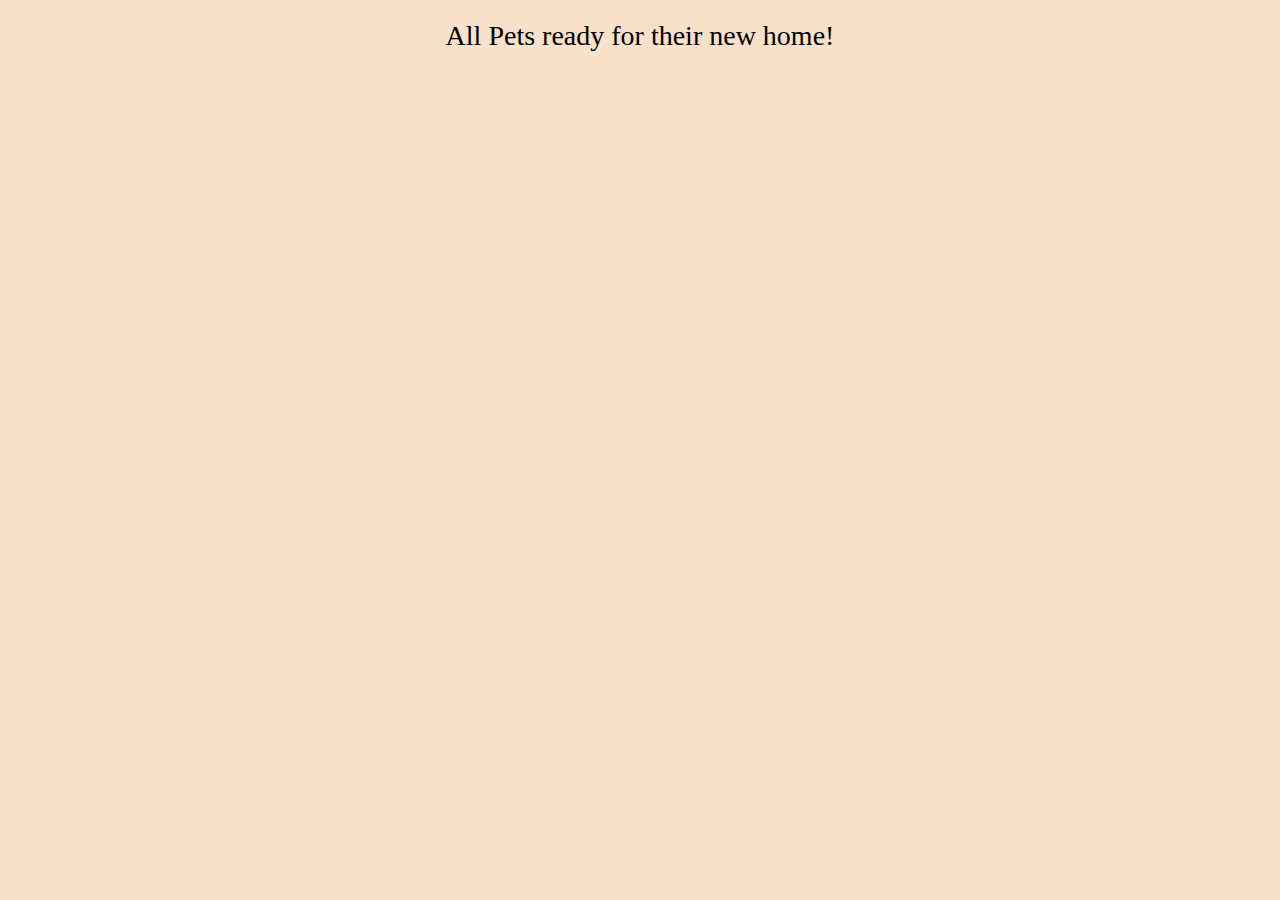
==== view/html/displayPets.html @ d8e9a7d6 "add display pets page" ====
<?xml version="1.0" encoding="utf-8"?>
<!DOCTYPE html PUBLIC "-//W3C//DTD XHTML 1.0 Strict//EN"
  "http://www.w3.org/TR/xhtml1/DTD/xhtml1-strict.dtd">
<html>
<head>
<meta name="viewport" content="width=device-width, initial-scale=1.0"/>
<link rel="stylesheet" href="../css/bootstrap/css/bootstrap.min.css"/>
<link href="../css/myStyle.css" type="text/css" rel="stylesheet"/>
</head>
<body>
	<div class="banner">All Pets ready for their new home!</div>
	<script>
	
	</script>
<script src="../js/jquery-latest.js"></script>
<script src="../js/vue.js"></script>
<script src="../js/myScript.js"></script>
<script>Vue.config.productionTip=false</script>

</body>
</html>
---- view/css/myStyle.css ----
@charset "UTF-8";
/*Felicity Aldava */
html {
  font-family: sans-serif;
  line-height: 1.15;
  height: 100%;
  -webkit-text-size-adjust: 100%;
  -webkit-tap-highlight-color: rgba(0, 0, 0, 0);
} 

body {
  font-family: sans-serif;
  line-height: 1.15;
  height: auto;
  background-color: #F9E1CB;
  background-repeat: no-repeat;
  -webkit-text-size-adjust: 100%;
  -webkit-tap-highlight-color: rgba(0, 0, 0, 0);
}

.outer_wrap{
	height: 100%;
	position: relative;
}

.login_pannel{
	width: 400px;
	height: 300px
	position: absolute;
	top: 50%;
	left: 50%
	margin-top: -150px;
	margin-left: -200px;
}

.button {
	background-color: white;
	border-radius: 5px;
	display: inline-block;
}
.color_orange{
	color: #fd7e14;
}

.background_gray{
	background: #EEEAE7;
}

.color_gray{
	color: #A7A4A1 ;
}

.banner{
	width:100%;
	height:50px;
	color: black;
	font-size: 1.75rem;
	font-family:Times New Roman;
	text-align:center;
	padding-top:20px
}

.second_layer_title{
	color: #A7A4A1;
	font-size: 1.25rem;
	padding: 10px;
}

.third_layer_title{
	color: #A7A4A1;
	font-size:0.75rem;
	padding: 0px 10px 10px 20px;
}

.form_row{
	height: 2rem;
	margin-top:10px;
	background: white;
	margin-left:20px;
	margin-right: 20px;
	border:1px solid #8E8C8A ;
}

.main_center{
	width: 90%;
	margin: 20px auto;
}

.myProfile-font{
	font-size: .8rem;
}

.myProfile-font-small{
	font-size: .5rem;
}

hr{
	margin: 0
}

.strong{
	font-weight: bolder;
}

.image-size{
	width : 56px;
	height : 56px;
}

.not-clicked{
	 pointer-events: none;
}

.input-label{
	 background-color: transparent;
	 border: 0;
	 width: 210px;
}

.pet-block{
	border: 1px solid #8E8C8A;
	border-radius: 5px;
	background-color: white;
	
}

.textarea-adjust{
	width: 100%;
    overflow: auto;
    word-break: break-all;
    border: 1px solid #8E8C8A;
    border-radius: 2px;
}

.favorite-block{
	border: 1px solid #8E8C8A;
	border-radius: 5px;
	background-color: white;
}

.pet-block  img{
	padding: 0.25rem;
  	background-color: #fff;
  	border: 1px solid #dee2e6;
  	border-radius: 0.25rem;
  	max-width: 100%;
 	 height: auto;
}

.adjust{
	width: 100%;  
    height: auto;  
    word-wrap:break-word;  
    overflow: hidden;
}

.search{
	border-radius: 50px;
    background: #f5f5f5;
    border: 0px;
}

.top-location .search{
	border-radius: 16px;
    background: #f5f5f5;
    border: 0px;
    height: 20px;
}

.myProfile-font tr{
	height: 20px;
}

.bottom-profile{
	z-index: 1;
}

.top-location{
    height:450px;
    position:absolute;
    z-index:998;
    background-color:#fff;
    display: none;
    bottom: 0px;
    border: 1px solid #ced4da;
    border-radius: 5px;
}

.blur-notClicked{
	float:left-webkit-filter: blur(1.5px);
	filter: blur(1.5px);
	pointer-events: none;
}

.overflow-y-auto {
  overflow-y: auto;
  scroll-behavior: smooth;
  -webkit-overflow-scrolling: touch;
}
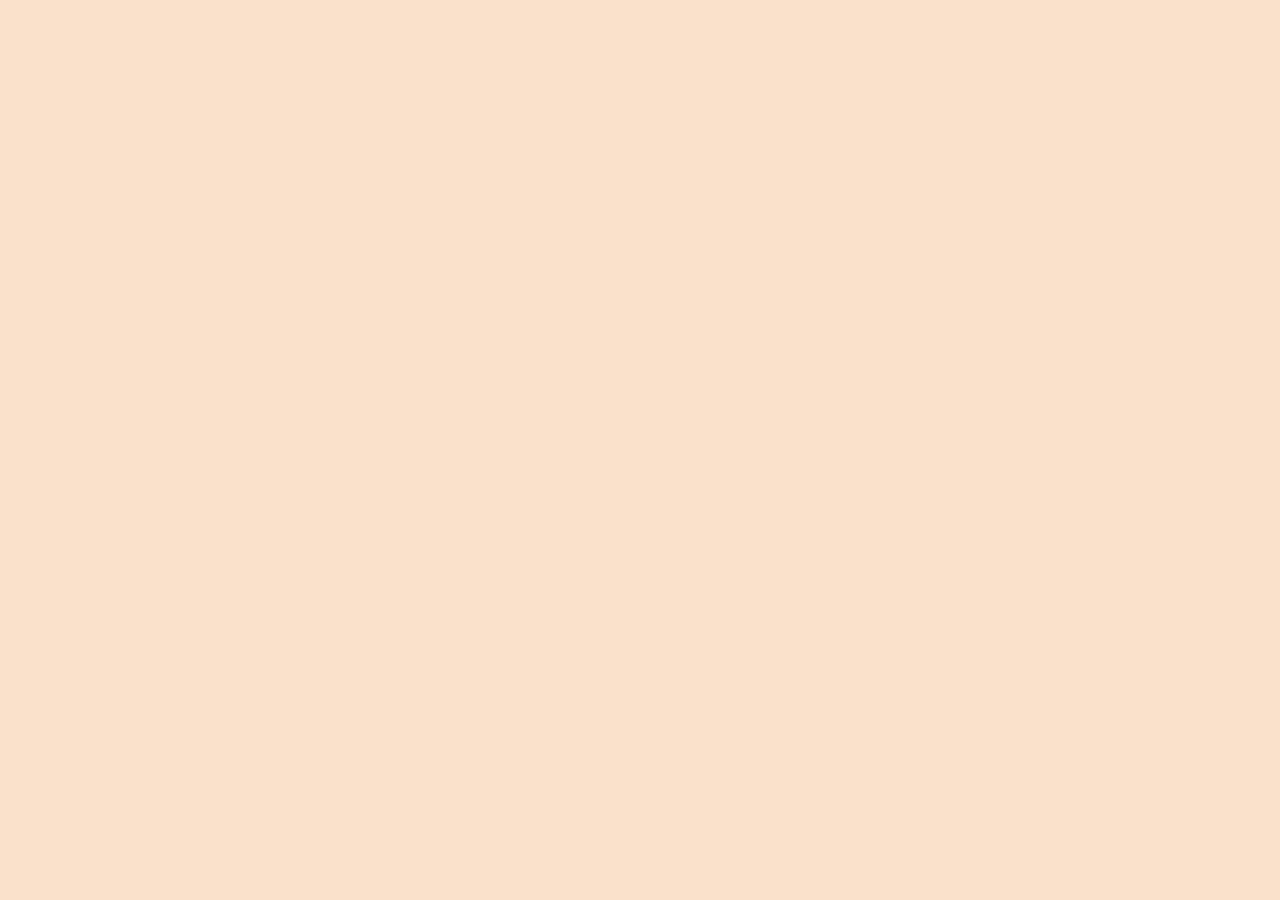
==== commit 02f0338a: "add pet display page(without testing)" ====
--- a/view/html/displayPets.html
+++ b/view/html/displayPets.html
@@ -8,13 +8,33 @@
 <link href="../css/myStyle.css" type="text/css" rel="stylesheet"/>
 </head>
 <body>
-	<div class="banner">All Pets ready for their new home!</div>
 	<script>
-	
+		$.ajax({
+			type:"POST",
+			url:"../../src/controllerPetInfo.php",
+			dataType: "json",
+			data: {},
+			success: function(data){
+				if (data === undefined || data.length == 0) {
+					document.body.innerHTML = "<h1>Sorry, We currently have no pets ready</h1>"
+				}
+				else
+				{
+					document.body.innerHTML = "<div class=\"banner\">Here are All Pets ready for their new home!</div>"
+					for(var key in data){
+						element = data[key];
+						document.body.innerHTML += "<div>";
+						for(var key2 in element){
+							document.body.innerHTML += element + " ";
+						}
+						document.body.innerHTML += "</div>";
+					}
+				}
+			}
+		});
 	</script>
 <script src="../js/jquery-latest.js"></script>
 <script src="../js/vue.js"></script>
-<script src="../js/myScript.js"></script>
 <script>Vue.config.productionTip=false</script>
 
 </body>
--- a/view/css/myStyle.css
+++ b/view/css/myStyle.css
@@ -144,7 +144,13 @@
   	border: 1px solid #dee2e6;
   	border-radius: 0.25rem;
   	max-width: 100%;
- 	 height: auto;
+ 	height: auto;
+}
+
+.message-block{
+	border: 1px solid #8E8C8A;
+	border-radius: 5px;
+	background-color: white;
 }
 
 .adjust{
@@ -189,7 +195,6 @@
 .blur-notClicked{
 	float:left-webkit-filter: blur(1.5px);
 	filter: blur(1.5px);
-	pointer-events: none;
 }
 
 .overflow-y-auto {
@@ -198,3 +203,17 @@
   -webkit-overflow-scrolling: touch;
 }
 
+.pet-description{
+	display: block;
+	overflow: hidden;
+	max-height: 98px;
+	margin-bottom: .75rem;
+}
+
+.pet-location{
+	border: 1px solid #ced4da;
+	border-radius: 15px;
+	background-color: white;
+	padding: .5rem;
+}
+
